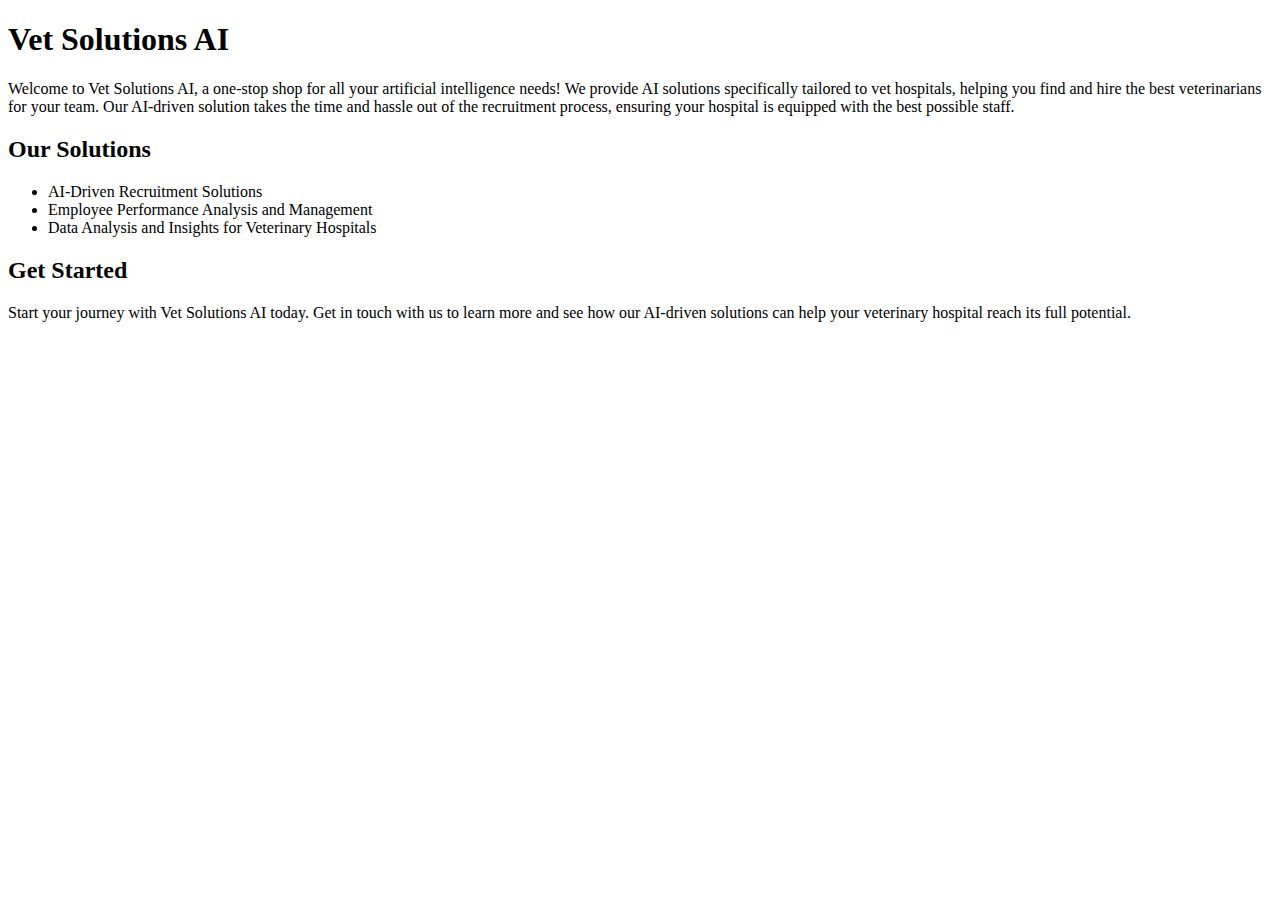
==== company.html @ 5a95eef2 "Rename AI company to company.html" ====
<!DOCTYPE html>
<html>
<head>
  <title>Vet Solutions AI</title>
</head>
<body>
  <h1>Vet Solutions AI</h1>
  <p>Welcome to Vet Solutions AI, a one-stop shop for all your artificial intelligence needs! We provide AI solutions specifically tailored to vet hospitals, helping you find and hire the best veterinarians for your team. Our AI-driven solution takes the time and hassle out of the recruitment process, ensuring your hospital is equipped with the best possible staff.</p>
  <h2>Our Solutions</h2>
  <ul>
    <li>AI-Driven Recruitment Solutions</li>
    <li>Employee Performance Analysis and Management</li>
    <li>Data Analysis and Insights for Veterinary Hospitals</li>
  </ul>
  <h2>Get Started</h2>
  <p>Start your journey with Vet Solutions AI today. Get in touch with us to learn more and see how our AI-driven solutions can help your veterinary hospital reach its full potential.</p>
</body>
</html>
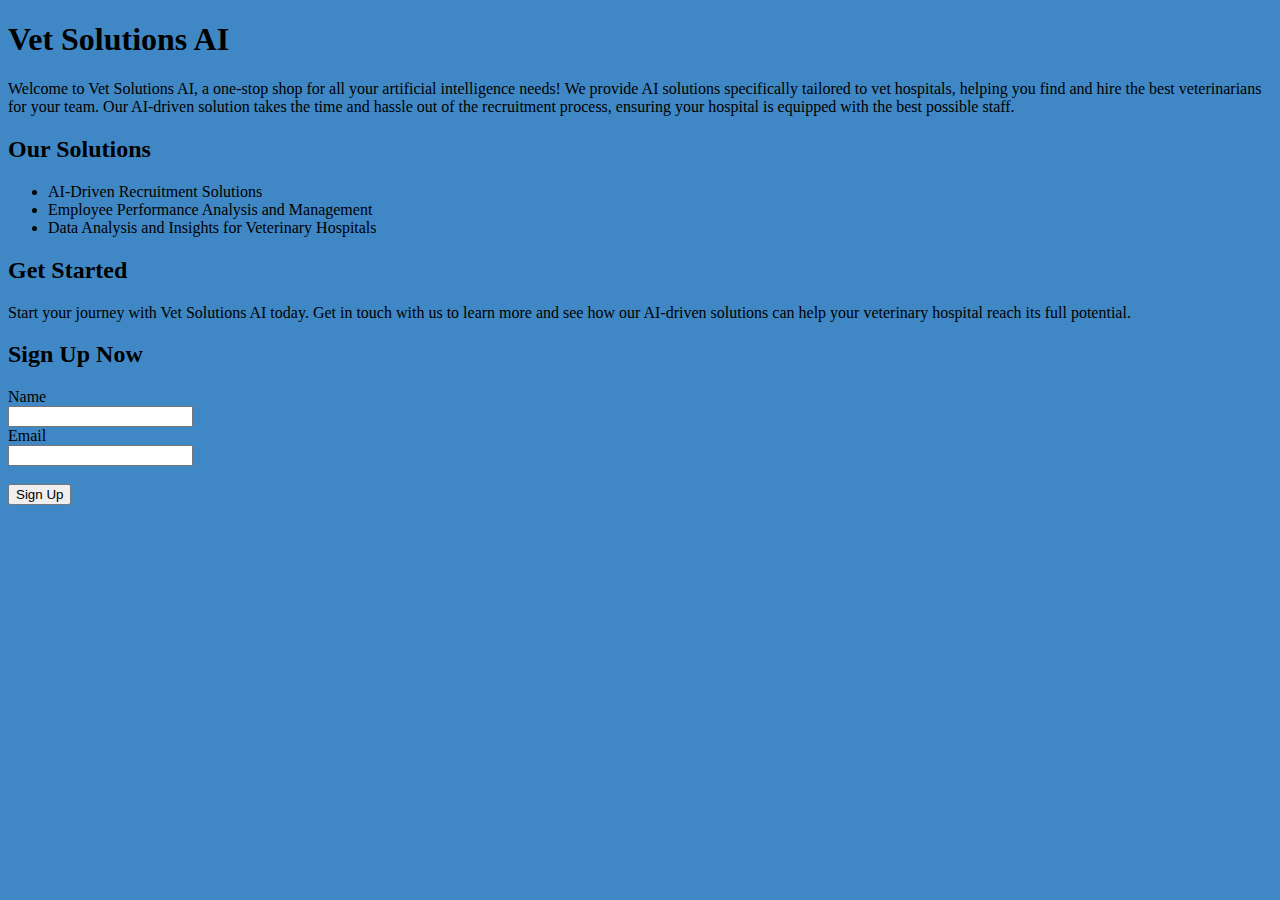
==== commit f0244ad2: "Update company.html" ====
--- a/company.html
+++ b/company.html
@@ -2,6 +2,11 @@
 <html>
 <head>
   <title>Vet Solutions AI</title>
+  <style>
+    body {
+      background-color: #3F88C5;
+    }
+  </style>
 </head>
 <body>
   <h1>Vet Solutions AI</h1>
@@ -14,5 +19,13 @@
   </ul>
   <h2>Get Started</h2>
   <p>Start your journey with Vet Solutions AI today. Get in touch with us to learn more and see how our AI-driven solutions can help your veterinary hospital reach its full potential.</p>
+  <h2>Sign Up Now</h2>
+  <form>
+    <label>Name</label><br>
+    <input type="text" name="name"><br>
+    <label>Email</label><br>
+    <input type="email" name="email"><br><br>
+    <input type="submit" value="Sign Up">
+  </form>
 </body>
 </html>
